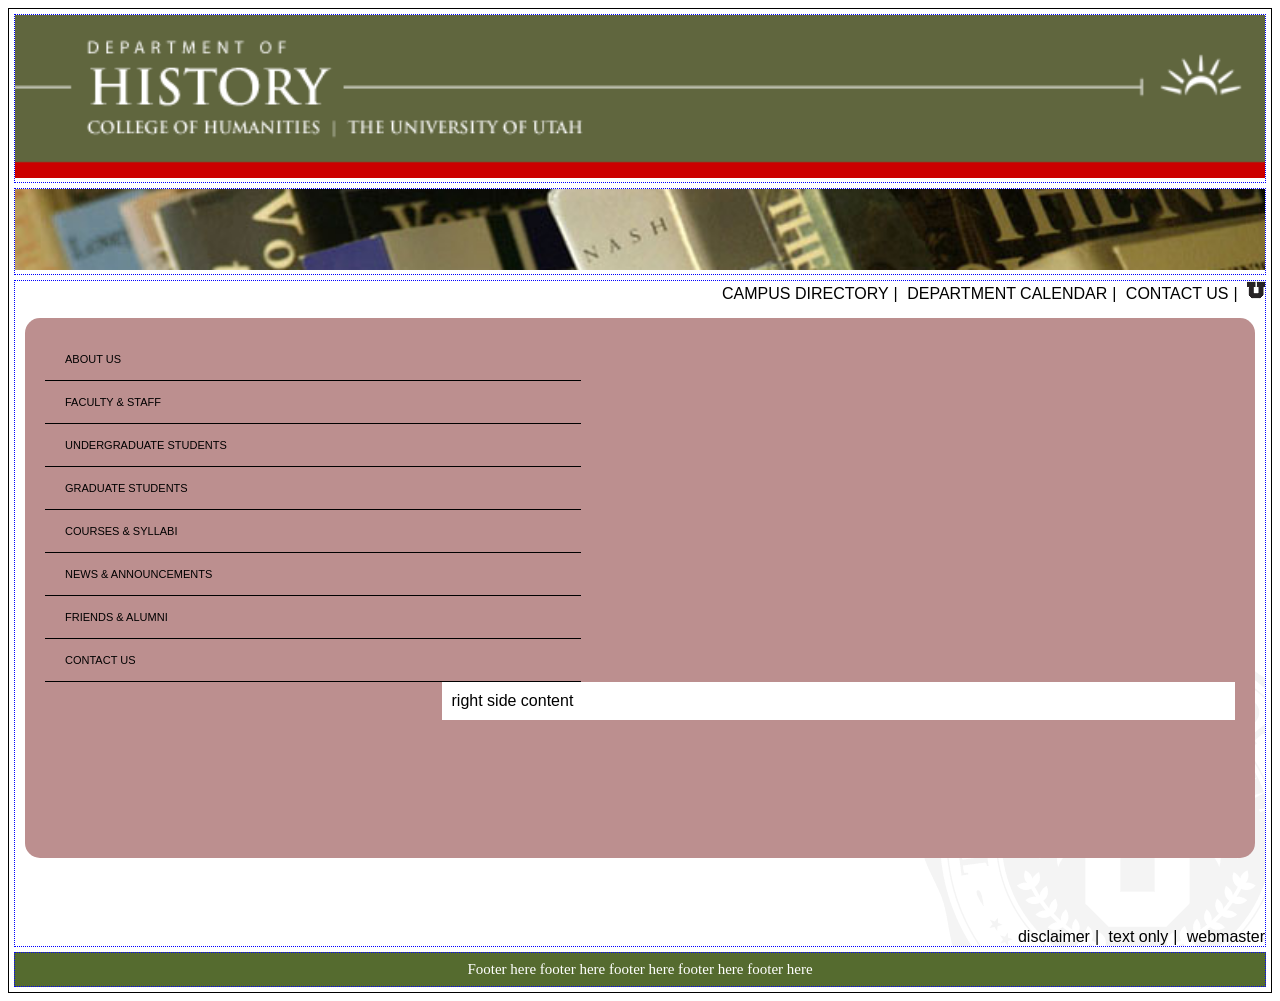
==== index.html @ 7c98319b "Initial commit" ====
<!DOCTYPE html>
<html lang="en">
<head>
    <meta charset="UTF-8">
    <title>Title</title>
    <link rel="stylesheet" type="text/css" href="stylesheet.css">
</head>
<body>

<div id="container">
    <header>
        <img src="files/historyHome.gif" alt="Welcome to the History department @ the U of Utah"/>
    </header>

    <section class="subHeader">
        <img src="files/histHomepic.jpg" alt="History book image"/>
    </section>

    <section class="content">

        <div class="nav top-nav">
            <a href="#">Campus directory</a><span></span>
            <a href="#">Department calendar</a><span></span>
            <a href="#">Contact us</a><span></span>
            <a href="https://www.utah.edu">
                <img src="files/u_small.gif" alt="University of Utah"/>
            </a>
        </div>

        <div class="brown-box">
            <nav class="left-side">
                <a href="#">About us</a>
                <a href="#">Faculty & staff</a>
                <a href="#">Undergraduate students</a>
                <a href="#">Graduate students</a>
                <a href="#">Courses & syllabi</a>
                <a href="#">News & Announcements</a>
                <a href="#">Friends & Alumni</a>
                <a href="#">Contact us</a>
            </nav>
            <article class="right-side">right side content</article>

        </div>

        <div class="nav bottom-nav">
            <a href="#">Disclaimer</a><span></span>
            <a href="#">Text Only</a><span></span>
            <a href="#">Webmaster</a>
        </div>
    </section>

    <footer>
        Footer here footer here footer here footer here footer here
    </footer>
</div>
</body>
</html>
---- stylesheet.css ----
div#container {
    border: 1px solid black;
    min-height: 500px;
    /*width: 700px;*/
    margin: 0 auto 0 auto;
    font-family: Arial, Helvetica, sans-serif;
    /* * every item */
    /*> direct descendent

     */

    > * {
        border: 1px dotted blue;
        margin: 5px;

        > img {
            width: 100%;
        }
    }


    section.content {
        background: url('files/uofu_medallion_rt.gif') bottom right no-repeat;


        div.nav {
            text-align: right;

            a {
                border-right: black;
                color: black;
                text-decoration: none;
                text-transform: uppercase;

                &:hover {
                    text-decoration: underline;

                }

                img {
                    vertical-align: auto;
                }
            }

            span:after {
                content: '|';
                margin: 0 5px;
            }

            &.bottom-nav {
                a {
                    text-transform: lowercase;
                }
            }
        }

        div.brown-box {
            background-color: rosybrown;
            border-radius: 15px;
            margin: 15px 10px 70px;
            padding: 20px;
            min-height: 500px;

            nav, article {
                Width: 45%
            }

            nav {
                float: left;

                a {
                    border-bottom: 1px solid black;
                    display: block;
                    color: black;
                    font-size: 11px;
                    text-decoration: none;
                    text-transform: uppercase;
                    /*margin: 0 0 10px 0;*/
                    padding: 15px 0 15px 20px;

                    &:hover {
                        background-color: saddlebrown;
                        color: white;
                    }
                }
            }

            article {
                width: 65%;
                float: right;
                background-color: white;
                padding: 10px;
            }

        }
    }

    footer {
        background-color: darkolivegreen;
        color: white;
        font-family: 'times new romant', times, serif;
        font-size: 15px;
        text-align: center;
        padding: 8px;
    }

}
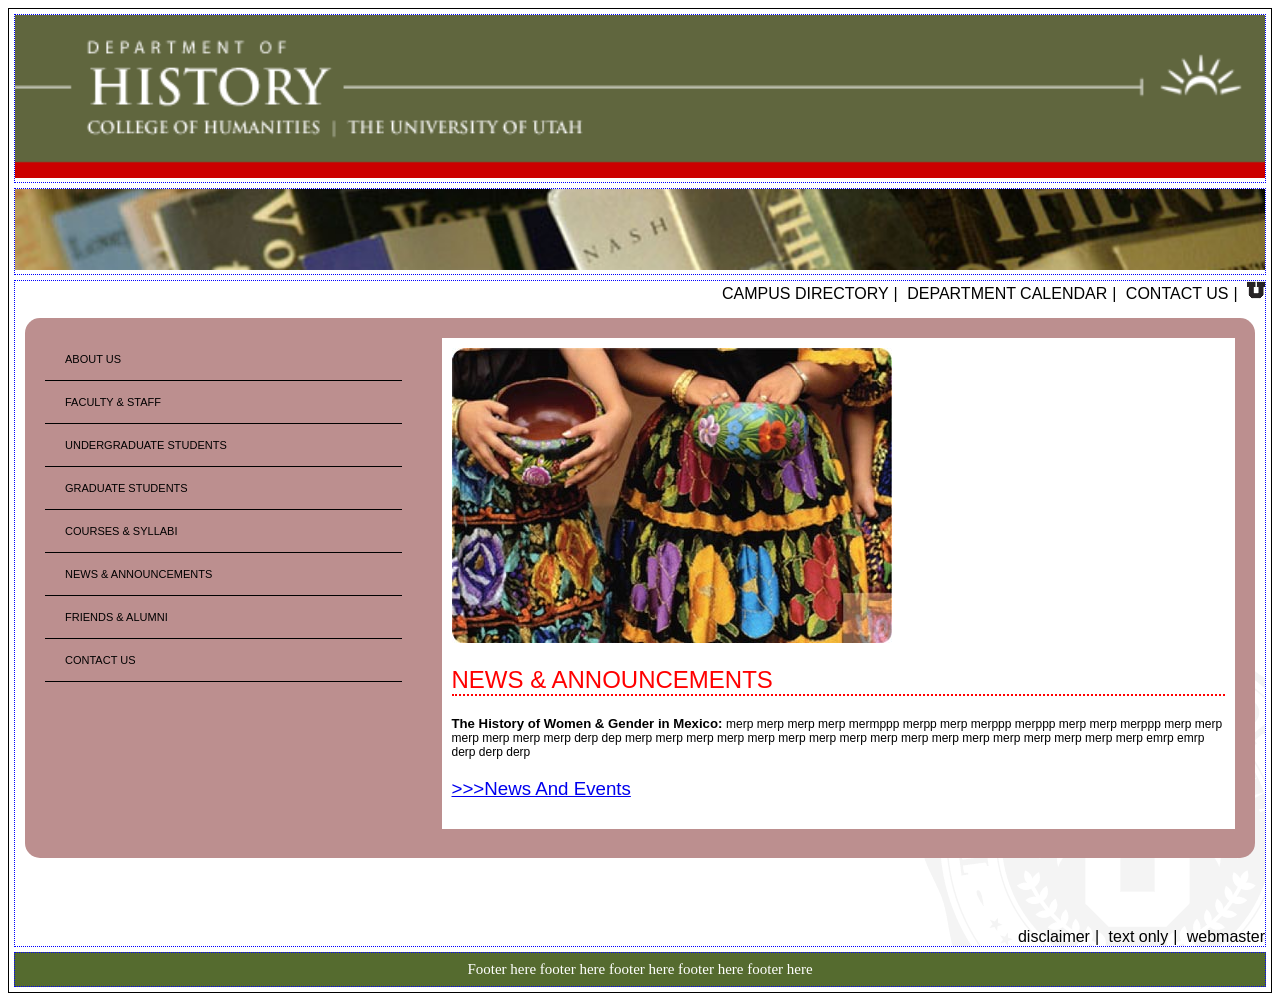
==== commit cd6400f0: "Added main copy stuff" ====
--- a/index.html
+++ b/index.html
@@ -38,7 +38,21 @@
                 <a href="#">Friends & Alumni</a>
                 <a href="#">Contact us</a>
             </nav>
-            <article class="right-side">right side content</article>
+
+            <article class="right-side">
+                <img src="files/women_w_pottery.jpg" alt="Women Woman">
+                <h2> News &amp; Announcements</h2>
+                <p>
+                    <span> The History of Women & Gender in Mexico: </span>
+                    merp merp merp merp mermppp merpp merp merppp merppp merp merp merppp merp merp merp merp merp merp derp dep merp merp merp merp merp merp merp merp merp merp merp merp merp merp merp merp merp emrp emrp derp derp derp
+
+                </p>
+
+                <h3>
+                    <a href="#">>>>News and Events </a>
+                </h3>
+
+            </article>
 
         </div>
 
--- a/stylesheet.css
+++ b/stylesheet.css
@@ -61,11 +61,8 @@
             padding: 20px;
             min-height: 500px;
 
-            nav, article {
-                Width: 45%
-            }
-
             nav {
+                width: 30%;
                 float: left;
 
                 a {
@@ -75,7 +72,6 @@
                     font-size: 11px;
                     text-decoration: none;
                     text-transform: uppercase;
-                    /*margin: 0 0 10px 0;*/
                     padding: 15px 0 15px 20px;
 
                     &:hover {
@@ -90,6 +86,26 @@
                 float: right;
                 background-color: white;
                 padding: 10px;
+
+                h2 {
+                    color: red;
+                    font-weight: normal;
+                    text-transform: uppercase;
+                    border-bottom: 2px dotted red;
+                }
+                h3 {
+                    color:red;
+                    font-weight: normal;
+                    text-transform: capitalize;
+                }
+                p {
+                    font-size: 12px;
+
+                    span {
+                        font-weight: bold;
+                        font-size: 110%;
+                    }
+                }
             }
 
         }
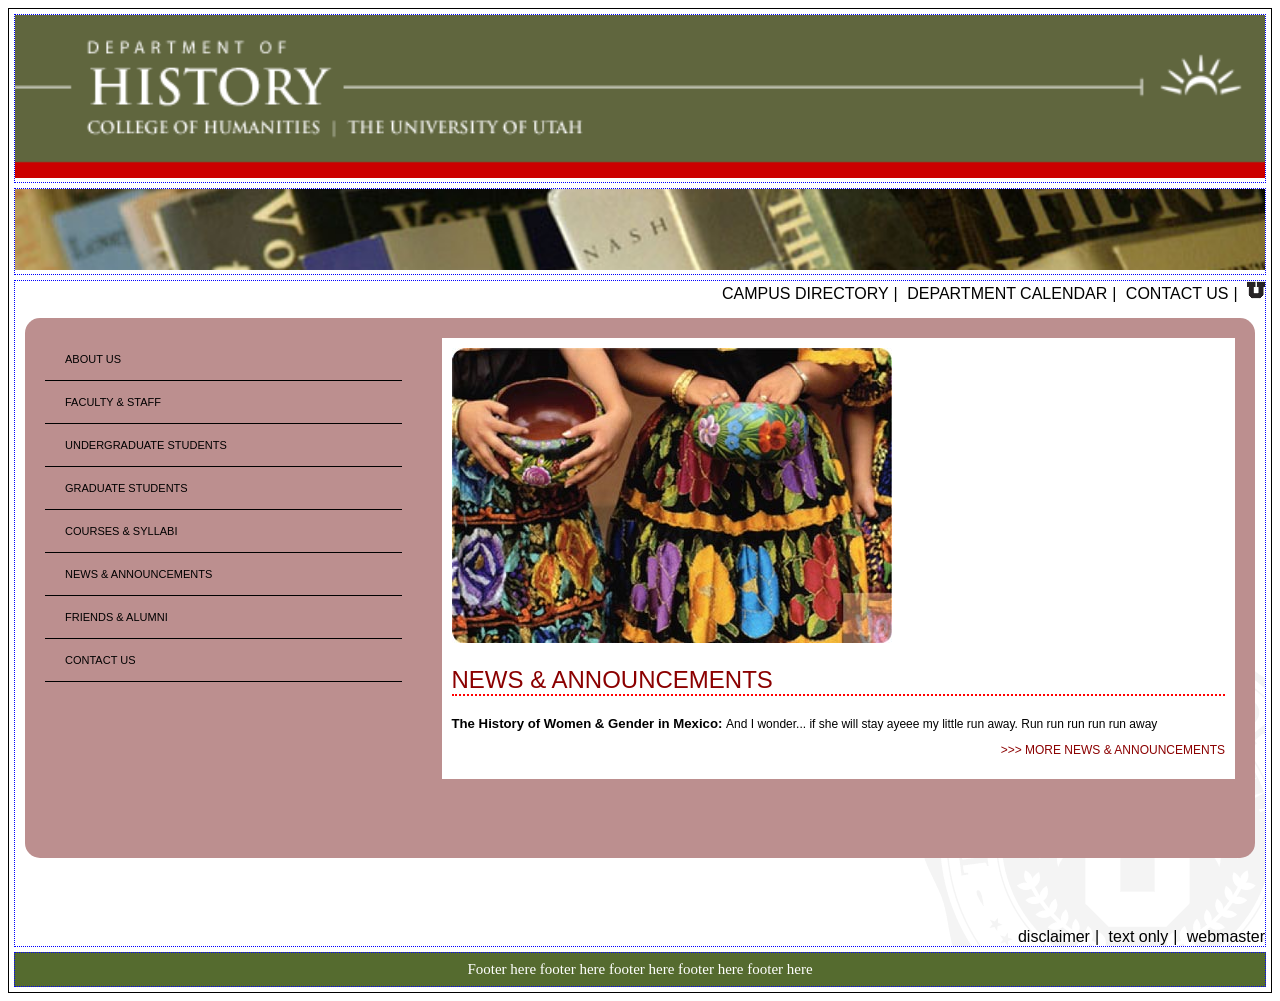
==== commit 1cb261a0: "Added the nav link and also made the text red. content grew too much so we a" ====
--- a/index.html
+++ b/index.html
@@ -44,12 +44,12 @@
                 <h2> News &amp; Announcements</h2>
                 <p>
                     <span> The History of Women & Gender in Mexico: </span>
-                    merp merp merp merp mermppp merpp merp merppp merppp merp merp merppp merp merp merp merp merp merp derp dep merp merp merp merp merp merp merp merp merp merp merp merp merp merp merp merp merp emrp emrp derp derp derp
+                    And I wonder... if she will stay ayeee my little run away. Run run run run run away
 
                 </p>
 
                 <h3>
-                    <a href="#">>>>News and Events </a>
+                    <a href="#">>>> More News & Announcements </a>
                 </h3>
 
             </article>
--- a/stylesheet.css
+++ b/stylesheet.css
@@ -88,16 +88,31 @@
                 padding: 10px;
 
                 h2 {
-                    color: red;
+                    color: darkred;
                     font-weight: normal;
                     text-transform: uppercase;
                     border-bottom: 2px dotted red;
                 }
+
                 h3 {
-                    color:red;
                     font-weight: normal;
-                    text-transform: capitalize;
+                    text-transform: uppercase;
+                    text-align: right;
+                    text-decoration: none;
+                    font-size: 12px;
+
+
+                    a {
+                        color: darkred;
+                        text-decoration: none;
+
+                        &:hover {
+                            text-decoration: underline;
+
+                        }
+                    }
                 }
+
                 p {
                     font-size: 12px;
 
@@ -110,7 +125,7 @@
 
         }
     }
-
+    }
     footer {
         background-color: darkolivegreen;
         color: white;
@@ -120,5 +135,5 @@
         padding: 8px;
     }
 
-}
 
+
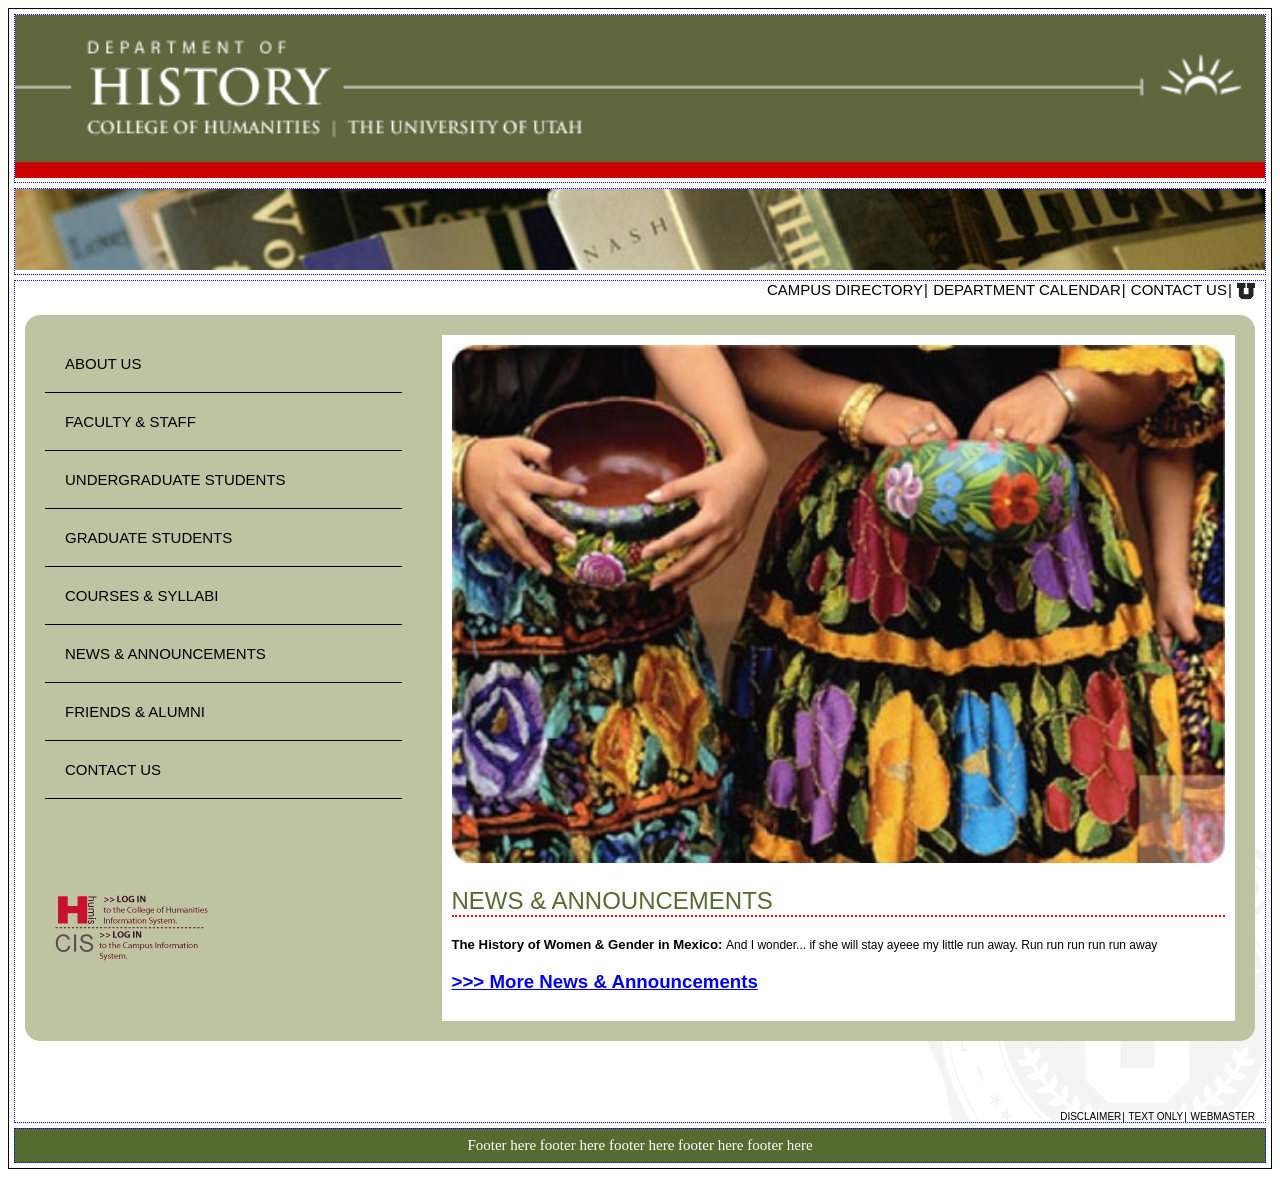
==== commit 8433cb33: "Added the nav link and also made the text red. content grew too much so we" ====
--- a/index.html
+++ b/index.html
@@ -23,7 +23,7 @@
             <a href="#">Department calendar</a><span></span>
             <a href="#">Contact us</a><span></span>
             <a href="https://www.utah.edu">
-                <img src="files/u_small.gif" alt="University of Utah"/>
+                <img src="files/u_small.gif" align="absmiddle" alt="University of Utah"/>
             </a>
         </div>
 
@@ -54,6 +54,17 @@
 
             </article>
 
+            <nav class="login">
+                <a href="#">
+                <img src="files/login-humis.gif " alt="login image"/>
+                </a>
+                <a href="#">
+                <img src="files/login-cis.gif" alt="Login image"/>
+                </a>
+
+            </nav>
+
+            <div class="clear-float"></div>
         </div>
 
         <div class="nav bottom-nav">
--- a/stylesheet.css
+++ b/stylesheet.css
@@ -25,12 +25,15 @@
 
         div.nav {
             text-align: right;
+            padding-right: 10px;
+            font-size: 15px;
+
 
             a {
                 border-right: black;
                 color: black;
                 text-decoration: none;
-                text-transform: uppercase;
+                text-transform: Uppercase;
 
                 &:hover {
                     text-decoration: underline;
@@ -44,24 +47,30 @@
 
             span:after {
                 content: '|';
-                margin: 0 5px;
+                margin: 0 1px;
             }
 
+            /* this targets a nav element whose class is nav & also whose class is bottom-nav*/
+
             &.bottom-nav {
-                a {
-                    text-transform: lowercase;
-                }
+                font-size: 10px;
+
+            }
+
+            a {
+                text-transform: uppercase;
             }
         }
 
         div.brown-box {
-            background-color: rosybrown;
+            background-color: #bec4a1;
             border-radius: 15px;
             margin: 15px 10px 70px;
             padding: 20px;
             min-height: 500px;
+            position: relative;
 
-            nav {
+            nav.left-side {
                 width: 30%;
                 float: left;
 
@@ -69,13 +78,13 @@
                     border-bottom: 1px solid black;
                     display: block;
                     color: black;
-                    font-size: 11px;
+                    font-size: 15px;
                     text-decoration: none;
                     text-transform: uppercase;
-                    padding: 15px 0 15px 20px;
+                    padding: 20px 0 20px 20px;
 
                     &:hover {
-                        background-color: saddlebrown;
+                        background-color: darkgreen;
                         color: white;
                     }
                 }
@@ -87,23 +96,28 @@
                 background-color: white;
                 padding: 10px;
 
+                > img {
+                    width: 100%;
+                }
+
                 h2 {
-                    color: darkred;
-                    font-weight: normal;
+                    color: darkolivegreen;
+                    font-weight: lighter;
                     text-transform: uppercase;
                     border-bottom: 2px dotted red;
                 }
 
-                h3 {
-                    font-weight: normal;
-                    text-transform: uppercase;
-                    text-align: right;
-                    text-decoration: none;
+
+                p {
                     font-size: 12px;
 
+                    span {
+                        font-weight: bold;
+                        font-size: 110%;
+                    }
 
                     a {
-                        color: darkred;
+                        color: darkolivegreen;
                         text-decoration: none;
 
                         &:hover {
@@ -112,28 +126,37 @@
                         }
                     }
                 }
-
-                p {
-                    font-size: 12px;
-
-                    span {
-                        font-weight: bold;
-                        font-size: 110%;
-                    }
-                }
             }
 
+            div.clear-float {
+                clear: both;
+            }
+
+            nav.login {
+                position: absolute;
+                bottom: 10px;
+                left: 0;
+                margin: 0 0 70px 30px;
+
+
+                img {
+                    display: block; /*this made the two login images stack on top of eachother*/
+
+                }
+
+            }
         }
     }
-    }
-    footer {
-        background-color: darkolivegreen;
-        color: white;
-        font-family: 'times new romant', times, serif;
-        font-size: 15px;
-        text-align: center;
-        padding: 8px;
-    }
+}
+
+footer {
+    background-color: darkolivegreen;
+    color: white;
+    font-family: 'times new romant', times, serif;
+    font-size: 15px;
+    text-align: center;
+    padding: 8px;
+}
 
 
 
